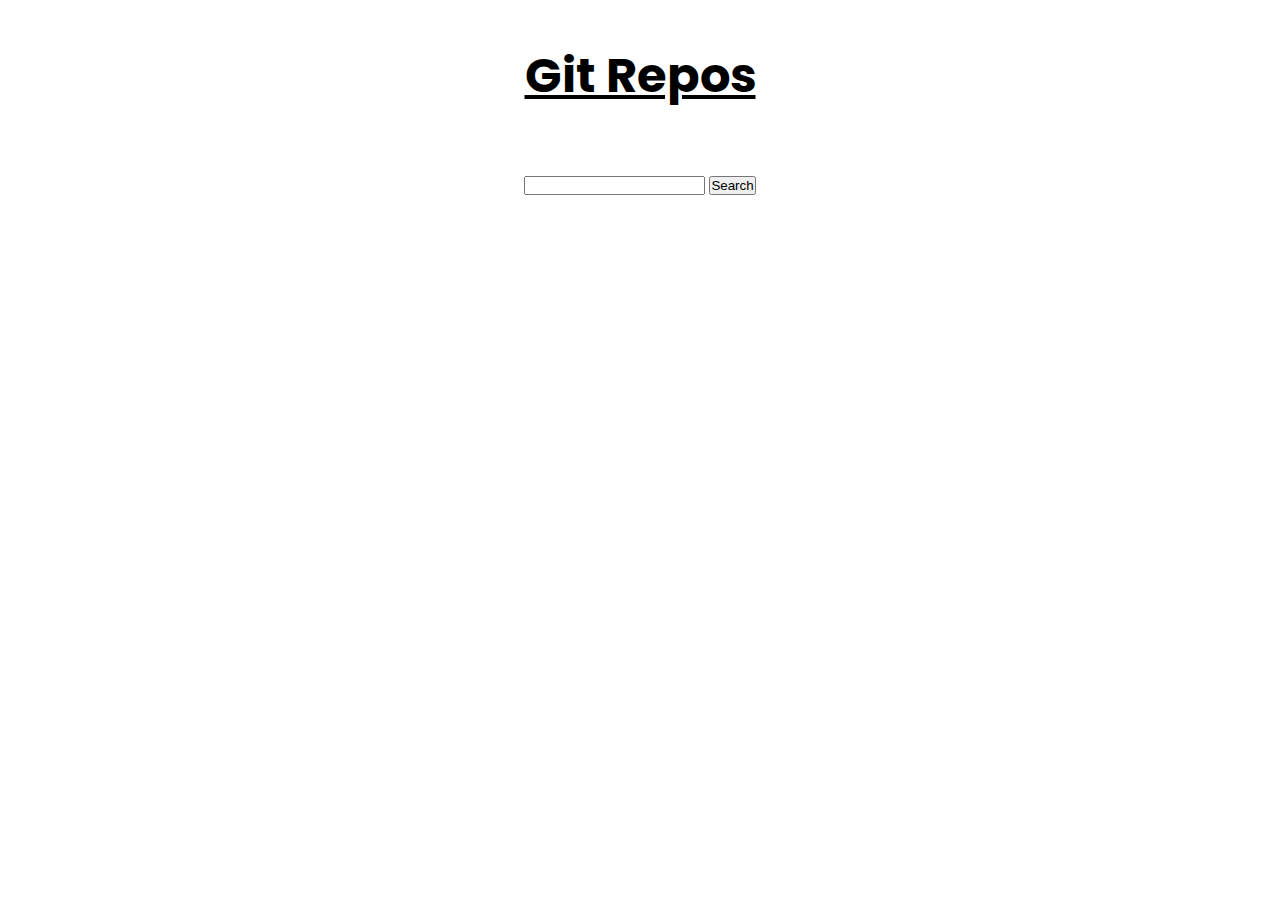
==== index.html @ 8017035f "Initial commit" ====
<!DOCTYPE html>
<html lang="en" xmlns="http://www.w3.org/1999/html">
<head>
    <link rel="preconnect" href="https://fonts.googleapis.com">
    <link rel="preconnect" href="https://fonts.gstatic.com" crossorigin>
    <meta charset="UTF-8">
    <title>Git Repos</title>
    <link rel="stylesheet" href="./src/style.css">

    <link href="https://fonts.googleapis.com/css2?family=Poppins&display=swap" rel="stylesheet">
</head>
<body>
    <main>
        <div class="title">
            <h1>Git Repos</h1>
        </div>

        <div class="input">
            <form>
                <input type="text" id="camp-input">
                <button type="submit" id="btn-search">Search</button>
            </form>
        </div>

        <div class="list">
            <ul class="repos-list"></ul>
        </div>
    </main>
</body>
</html>
---- src/style.css ----
* {
    padding: 0;
    margin: 0;
    box-sizing: border-box;
}

:root {
    --pr-color: #C2C2C2;
    --sc-color: #404040;

    --font-primary: 'Poppins', sans-serif;
}

.title h1{
    font-family: var(--font-primary);
    text-align: center;
    margin-top: 2.5rem;
    text-decoration: underline;
    font-size: 3rem;
}

.input {
    justify-content: center;
    align-items: center;
    display: flex;

    margin-top: 4rem;
}
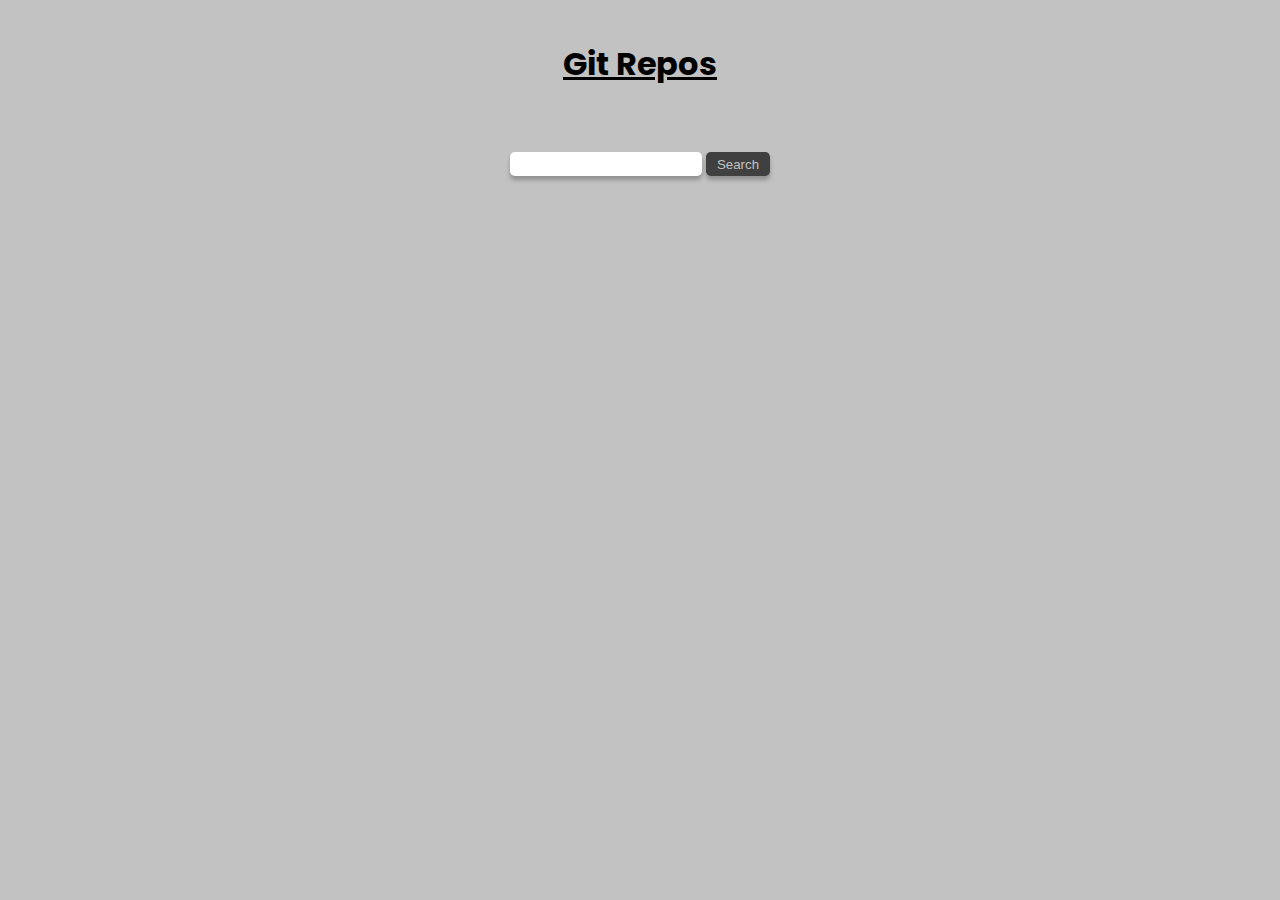
==== commit 2bc7117c: "feat: update code" ====
--- a/index.html
+++ b/index.html
@@ -4,6 +4,7 @@
     <link rel="preconnect" href="https://fonts.googleapis.com">
     <link rel="preconnect" href="https://fonts.gstatic.com" crossorigin>
     <meta charset="UTF-8">
+    <meta name="viewport" content="width=device-width, initial-scale=1">
     <title>Git Repos</title>
     <link rel="stylesheet" href="./src/style.css">
 
--- a/src/style.css
+++ b/src/style.css
@@ -11,12 +11,16 @@
     --font-primary: 'Poppins', sans-serif;
 }
 
+body {
+    background-color: var(--pr-color);
+}
+
 .title h1{
     font-family: var(--font-primary);
     text-align: center;
     margin-top: 2.5rem;
     text-decoration: underline;
-    font-size: 3rem;
+    font-size: 2rem;
 }
 
 .input {
@@ -25,4 +29,42 @@
     display: flex;
 
     margin-top: 4rem;
+}
+
+#camp-input {
+    width: 12rem;
+    height: 1.5rem;
+    padding-left: 0.3rem;
+
+    border: none;
+    border-radius: .3rem;
+
+    box-shadow: 0 4px 4px rgba(0, 0, 0, 0.25);
+
+    outline: 0;
+}
+
+#camp-input:focus {
+    border: 1px solid var(--sc-color);
+}
+
+#btn-search {
+    width: 4rem;
+    height: 1.5rem;
+
+    border: none;
+    border-radius: .3rem;
+
+    background-color: var(--sc-color);
+    color: var(--pr-color);
+
+    box-shadow: 0 4px 4px rgba(0, 0, 0, 0.25);
+    cursor: pointer;
+    transform: scale(1) ;
+    transition: ease-in 100ms;
+}
+
+#btn-search:hover {
+    transition: ease-in 100ms;
+    transform: scale(1.1);
 }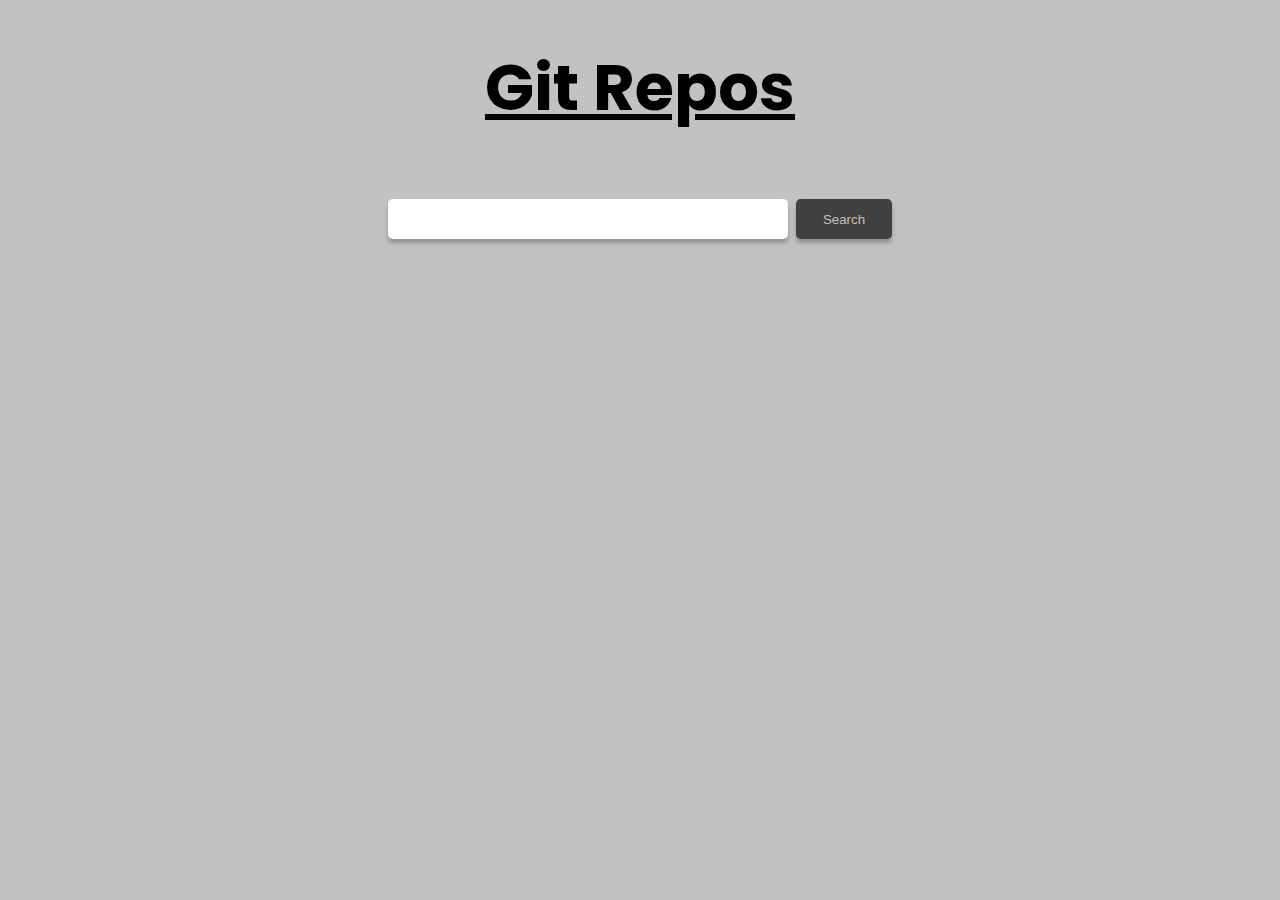
==== commit 62b53765: "feat: end process create website gitrepos" ====
--- a/index.html
+++ b/index.html
@@ -23,9 +23,13 @@
             </form>
         </div>
 
+        <section id="avatar"></section>
+
         <div class="list">
             <ul class="repos-list"></ul>
         </div>
     </main>
+
+    <script src="./src/App.js"></script>
 </body>
 </html>--- a/src/style.css
+++ b/src/style.css
@@ -13,6 +13,7 @@
 
 body {
     background-color: var(--pr-color);
+    font-family: var(--font-primary);
 }
 
 .title h1{
@@ -31,6 +32,12 @@
     margin-top: 4rem;
 }
 
+.input form {
+    display: flex;
+    gap: .5rem;
+    align-items: center;
+}
+
 #camp-input {
     width: 12rem;
     height: 1.5rem;
@@ -67,4 +74,147 @@
 #btn-search:hover {
     transition: ease-in 100ms;
     transform: scale(1.1);
+}
+
+#avatar {
+    /*background-image: url(https://avatars.githubusercontent.com/u/99755297?v=4);*/
+    background-size: cover;
+    background-position: center;
+    background-repeat: no-repeat;
+    width: 5rem;
+    height: 5rem;
+
+    border-radius: 50%;
+
+    margin: 4rem auto;
+}
+
+.list {
+    margin-bottom: 4rem;
+}
+
+.repos-list {
+    display: grid;
+    grid-template-columns: 1fr;
+    list-style: none;
+    justify-items: center;
+
+    gap: 3rem;
+}
+
+.repos-list li {
+    display: flex;
+    flex-direction: column;
+    align-items: center;
+    justify-content: space-around;
+    border-radius: .2rem;
+
+    background-color: var(--sc-color);
+    width: 14rem;
+    height: 7rem;
+}
+
+.repo-name a{
+    color: var(--pr-color);
+    font-size: 1.2rem;
+}
+
+.type-language {
+    color: white;
+    font-size: .8rem;
+}
+
+span {
+    font-size: .8rem;
+    color: white;
+}
+
+/*Mobile first*/
+
+@media (min-width: 768px) {
+
+    .title h1{
+        font-size: 3rem;
+    }
+
+    #camp-input {
+        width: 20rem;
+        height: 2rem;
+        padding-left: 0.5rem;
+    }
+
+    #btn-search {
+        width: 5rem;
+        height: 2rem;
+    }
+
+    #avatar {
+        width: 8rem;
+        height: 8rem;
+    }
+
+    .repos-list {
+        grid-template-columns: 1fr 1fr;
+    }
+
+    .repos-list li {
+        width: 20rem;
+        height: 10rem;
+    }
+
+    span {
+        font-size: 1.2rem;
+    }
+
+    .type-language {
+        font-size: 1.2rem;
+    }
+
+    .repo-name a{
+        font-size: 1.5rem;
+    }
+}
+
+@media (min-width: 1024px) {
+
+    .title h1{
+        font-size: 4rem;
+    }
+
+    #camp-input {
+        width: 25rem;
+        height: 2.5rem;
+        padding-left: 0.5rem;
+    }
+
+    #btn-search {
+        width: 6rem;
+        height: 2.5rem;
+    }
+
+    #avatar {
+        width: 10rem;
+        height: 10rem;
+    }
+
+    .repos-list {
+        grid-template-columns: 1fr 1fr 1fr;
+    }
+
+    .repos-list li {
+        width: 23rem;
+        height: 10rem;
+    }
+
+    span {
+        font-size: 1.3rem;
+    }
+
+    .type-language {
+        font-size: 1.3rem;
+    }
+
+    .repo-name a{
+        font-size: 1.8rem;
+    }
 }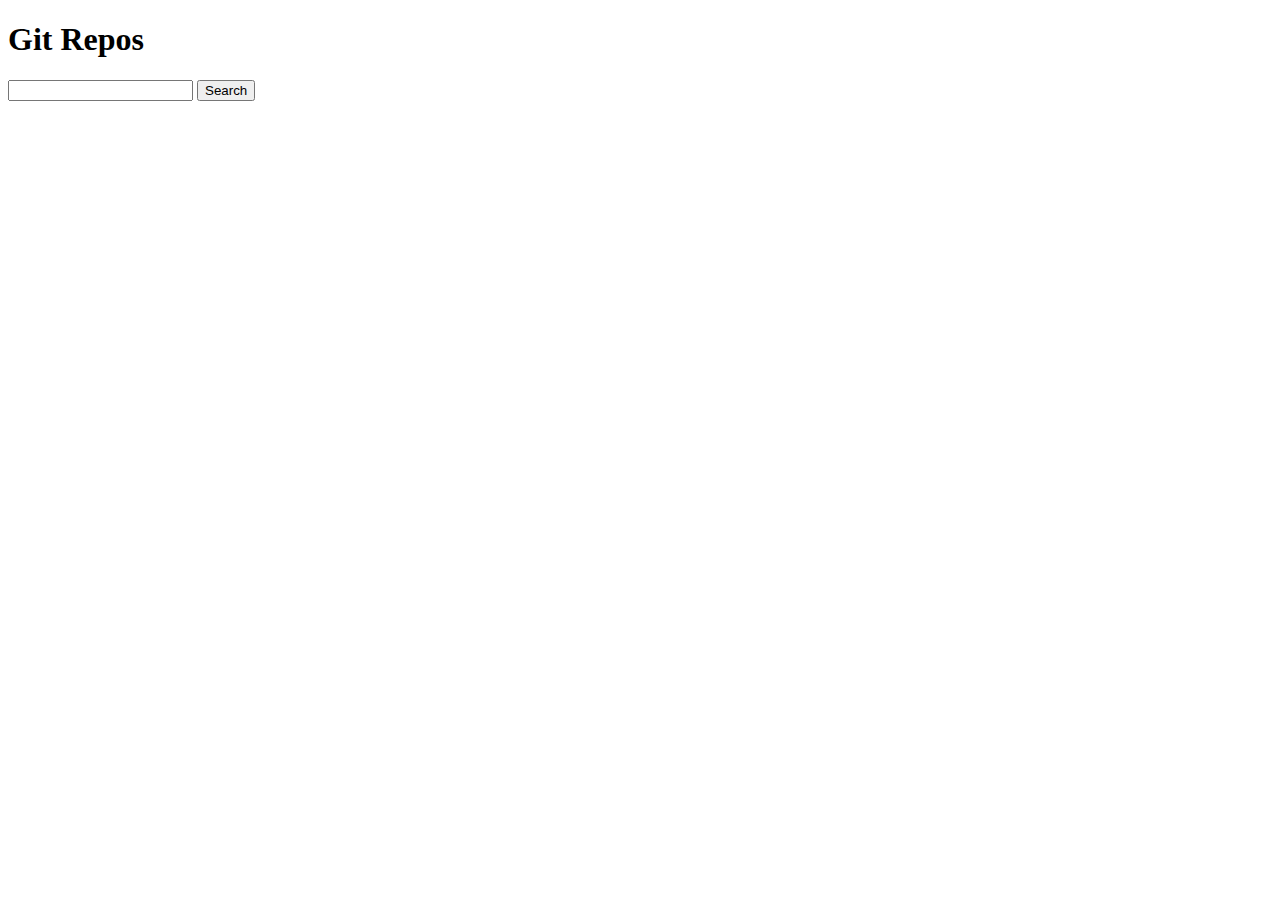
==== commit bee0446e: "update" ====
--- a/index.html
+++ b/index.html
@@ -6,7 +6,7 @@
     <meta charset="UTF-8">
     <meta name="viewport" content="width=device-width, initial-scale=1">
     <title>Git Repos</title>
-    <link rel="stylesheet" href="./src/style.css">
+    <link rel="stylesheet" href="./style.css">
 
     <link href="https://fonts.googleapis.com/css2?family=Poppins&display=swap" rel="stylesheet">
 </head>
@@ -30,6 +30,6 @@
         </div>
     </main>
 
-    <script src="./src/App.js"></script>
+    <script src="./App.js"></script>
 </body>
 </html>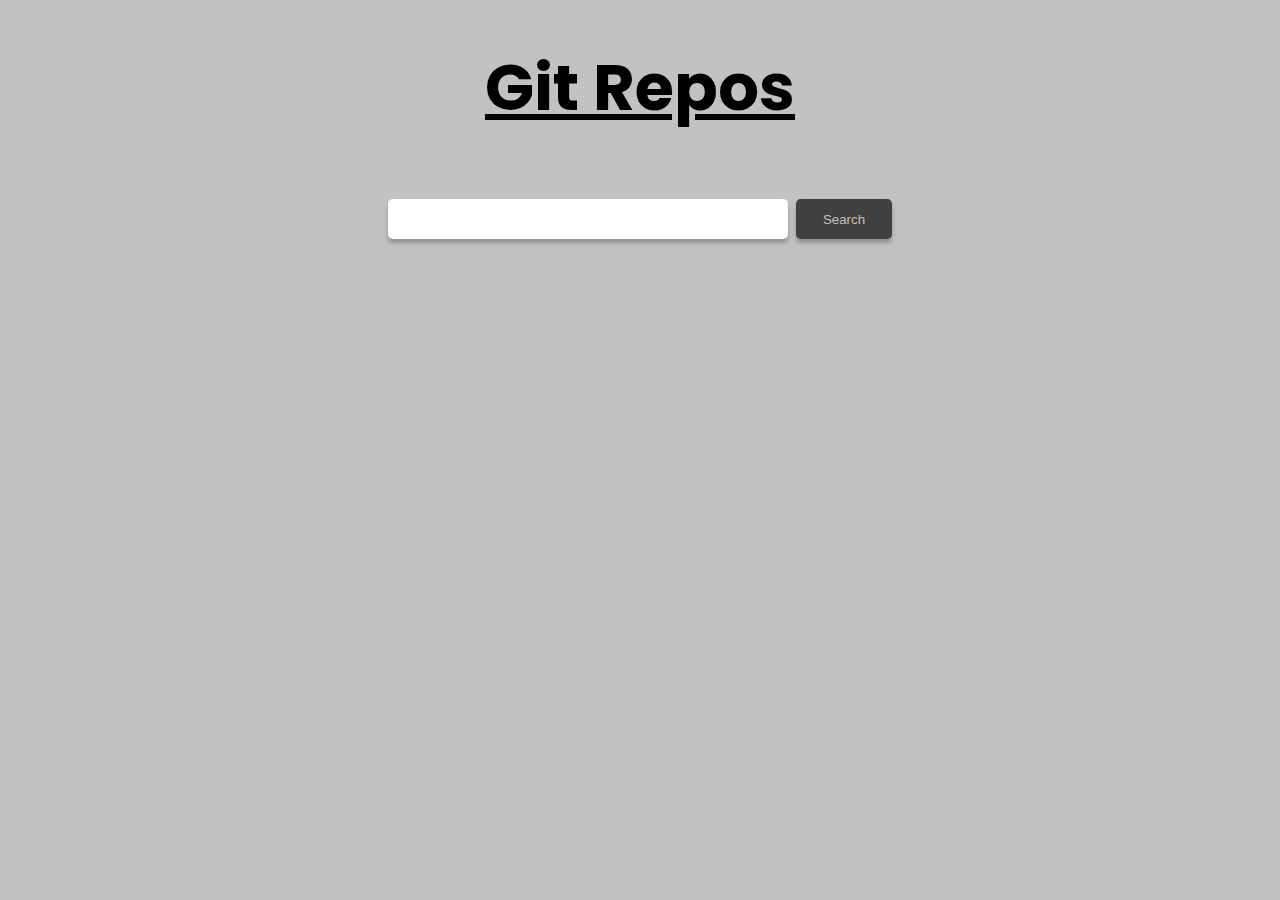
==== commit f23c8d66: "feat: add js" ====
--- a/index.html
+++ b/index.html
@@ -6,7 +6,7 @@
     <meta charset="UTF-8">
     <meta name="viewport" content="width=device-width, initial-scale=1">
     <title>Git Repos</title>
-    <link rel="stylesheet" href="./style.css">
+    <link rel="stylesheet" href="src/style.css">
 
     <link href="https://fonts.googleapis.com/css2?family=Poppins&display=swap" rel="stylesheet">
 </head>
@@ -30,6 +30,6 @@
         </div>
     </main>
 
-    <script src="./App.js"></script>
+    <script src="src/App.js"></script>
 </body>
 </html>--- a/src/style.css
+++ b/src/style.css
@@ -0,0 +1,220 @@
+* {
+    padding: 0;
+    margin: 0;
+    box-sizing: border-box;
+}
+
+:root {
+    --pr-color: #C2C2C2;
+    --sc-color: #404040;
+
+    --font-primary: 'Poppins', sans-serif;
+}
+
+body {
+    background-color: var(--pr-color);
+    font-family: var(--font-primary);
+}
+
+.title h1{
+    font-family: var(--font-primary);
+    text-align: center;
+    margin-top: 2.5rem;
+    text-decoration: underline;
+    font-size: 2rem;
+}
+
+.input {
+    justify-content: center;
+    align-items: center;
+    display: flex;
+
+    margin-top: 4rem;
+}
+
+.input form {
+    display: flex;
+    gap: .5rem;
+    align-items: center;
+}
+
+#camp-input {
+    width: 12rem;
+    height: 1.5rem;
+    padding-left: 0.3rem;
+
+    border: none;
+    border-radius: .3rem;
+
+    box-shadow: 0 4px 4px rgba(0, 0, 0, 0.25);
+
+    outline: 0;
+}
+
+#camp-input:focus {
+    border: 1px solid var(--sc-color);
+}
+
+#btn-search {
+    width: 4rem;
+    height: 1.5rem;
+
+    border: none;
+    border-radius: .3rem;
+
+    background-color: var(--sc-color);
+    color: var(--pr-color);
+
+    box-shadow: 0 4px 4px rgba(0, 0, 0, 0.25);
+    cursor: pointer;
+    transform: scale(1) ;
+    transition: ease-in 100ms;
+}
+
+#btn-search:hover {
+    transition: ease-in 100ms;
+    transform: scale(1.1);
+}
+
+#avatar {
+    /*background-image: url(https://avatars.githubusercontent.com/u/99755297?v=4);*/
+    background-size: cover;
+    background-position: center;
+    background-repeat: no-repeat;
+    width: 5rem;
+    height: 5rem;
+
+    border-radius: 50%;
+
+    margin: 4rem auto;
+}
+
+.list {
+    margin-bottom: 4rem;
+}
+
+.repos-list {
+    display: grid;
+    grid-template-columns: 1fr;
+    list-style: none;
+    justify-items: center;
+
+    gap: 3rem;
+}
+
+.repos-list li {
+    display: flex;
+    flex-direction: column;
+    align-items: center;
+    justify-content: space-around;
+    border-radius: .2rem;
+
+    background-color: var(--sc-color);
+    width: 14rem;
+    height: 7rem;
+}
+
+.repo-name a{
+    color: var(--pr-color);
+    font-size: 1.2rem;
+}
+
+.type-language {
+    color: white;
+    font-size: .8rem;
+}
+
+span {
+    font-size: .8rem;
+    color: white;
+}
+
+/*Mobile first*/
+
+@media (min-width: 768px) {
+
+    .title h1{
+        font-size: 3rem;
+    }
+
+    #camp-input {
+        width: 20rem;
+        height: 2rem;
+        padding-left: 0.5rem;
+    }
+
+    #btn-search {
+        width: 5rem;
+        height: 2rem;
+    }
+
+    #avatar {
+        width: 8rem;
+        height: 8rem;
+    }
+
+    .repos-list {
+        grid-template-columns: 1fr 1fr;
+    }
+
+    .repos-list li {
+        width: 20rem;
+        height: 10rem;
+    }
+
+    span {
+        font-size: 1.2rem;
+    }
+
+    .type-language {
+        font-size: 1.2rem;
+    }
+
+    .repo-name a{
+        font-size: 1.5rem;
+    }
+}
+
+@media (min-width: 1024px) {
+
+    .title h1{
+        font-size: 4rem;
+    }
+
+    #camp-input {
+        width: 25rem;
+        height: 2.5rem;
+        padding-left: 0.5rem;
+    }
+
+    #btn-search {
+        width: 6rem;
+        height: 2.5rem;
+    }
+
+    #avatar {
+        width: 10rem;
+        height: 10rem;
+    }
+
+    .repos-list {
+        grid-template-columns: 1fr 1fr 1fr;
+    }
+
+    .repos-list li {
+        width: 23rem;
+        height: 10rem;
+    }
+
+    span {
+        font-size: 1.3rem;
+    }
+
+    .type-language {
+        font-size: 1.3rem;
+    }
+
+    .repo-name a{
+        font-size: 1.8rem;
+    }
+}